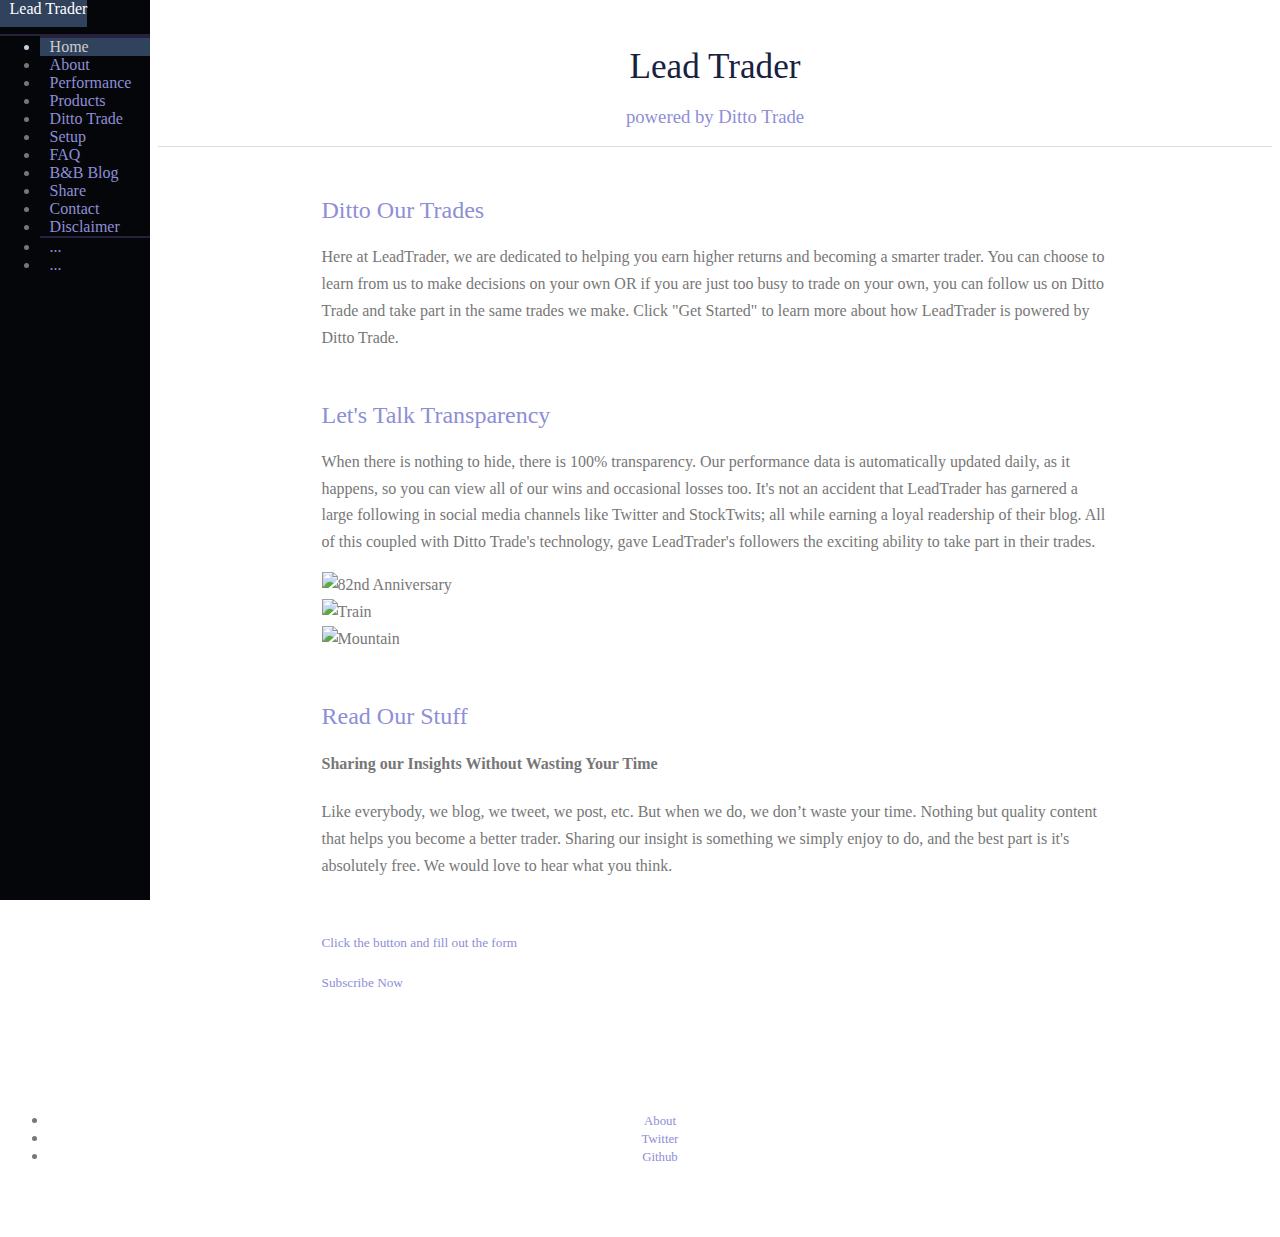
==== index.html @ fba8daff "init" ====
<!doctype html>
<html lang="en">
<head>
    <meta charset="utf-8">
<meta name="viewport" content="width=device-width, initial-scale=1.0">
<meta name="description" content="A layout example with a side menu that hides on mobile, just like the Pure website.">

    <title>LeadTrader &ndash; Demo</title>


<link rel="stylesheet" href="http://yui.yahooapis.com/pure/0.3.0/pure-min.css">
<link rel="stylesheet" href="css/layouts/index.css">

</head>
<body>
<div id="layout">
    <!-- Menu toggle -->
    <a href="#menu" id="menuLink" class="menu-link">
        <!-- Hamburger icon -->
        <span></span>
    </a>

    <div id="menu">
        <div class="pure-menu pure-menu-open">
            <a class="pure-menu-heading">Lead Trader</a>
    <ul>
            <li class="pure-menu-selected menu-item-divided"><a href="index.html">Home</a></li>
                <li><a href="aboutus.html">About</a></li>
                
                <li><a href="aboutus.html#performance">Performance</a></li>
                <li><a href="pricing.html">Products</a></li>
                <li><a href="dittotrade.html">Ditto Trade</a></li>
                <li><a href="dittotrade.html#setup">Setup</a></li>
                <li><a href="dittotrade.html#faq">FAQ</a></li>
                
                <li><a href="blog.html">B&ampB Blog</a></li>
                <li><a href="blog.html">Share</a></li>
                <li><a href="contactus.html">Contact</a></li>
                <li><a href="disclaimer.html">Disclaimer</a></li>
                <li class="menu-item-divided">
                    <a href="http://yui.github.io/skinbuilder/?mode=pure">...</a>
                </li>
                <li><a href="http://yuilibrary.com/">...</a></li>
                </ul>
        </div>
    </div>


<div class="pure-u-1">
            <div class="header">
                <h1>Lead Trader</h1>
                <h3>powered by Ditto Trade</h3>
            </div>
   

        <div class="content">
            <h2 class="content-subhead">Ditto Our Trades</h2>
            <div class="post-description"><p>
                Here at LeadTrader, we are dedicated to helping you earn higher returns and becoming a smarter trader.  You can choose to learn from us to make decisions on your own OR if you are just too busy to trade on your own, you can follow us on Ditto Trade and take part in the same trades we make. Click "Get Started" to learn more about how LeadTrader is powered by Ditto Trade.
            </p>
            </div>

            <div class="post-description">
            <h2 class="content-subhead">Let's Talk Transparency</h2>
            <p>
                When there is nothing to hide, there is 100% transparency. Our performance data is automatically updated daily, as it happens, so you can view all of our wins and occasional losses too. It's not an accident that LeadTrader has garnered a large following in social media channels like Twitter and StockTwits; all while earning a loyal readership of their blog.  All of this coupled with Ditto Trade's technology, gave LeadTrader's followers the exciting ability to take part in their trades.
            </p>

            <div class="pure-g-r">
                <div class="pure-u-1-3">
                    <img src="http://farm8.staticflickr.com/7331/11820047683_09beacb2be.jpg" alt="82nd Anniversary">
                </div>
                <div class="pure-u-1-3">
                    <img src="http://farm3.staticflickr.com/2841/11820746036_78ee80d33a.jpg" alt="Train">
                </div>

                <div class="pure-u-1-3">
                    <img src="http://farm6.staticflickr.com/5536/11820191244_282bd4f103.jpg" alt="Mountain">
                </div>
            </div>
        </div>
        <div class="post-description">    
            <h2 class="content-subhead">Read Our Stuff</h2>
            <h4>Sharing our Insights Without Wasting Your Time</h4>
            <p>
                Like everybody, we blog, we tweet, we post, etc.  But when we do, we don’t waste your time.  Nothing but quality content that helps you become a better trader.  Sharing our insight is something we simply enjoy to do, and the best part is it's absolutely free.  We would love to hear what you think.
            </p>


        <!-- ***************** Modal ****************** -->                     
    
        <h5 class="content-subhead">Click the button and fill out the form</5>
        <p><a href="#myModal" role="button" class="pure-button pure-button-primary" data-toggle="modal">Subscribe Now</a>
        </p>    
    <div id="myModal" class="modal hide fade" tabindex="-1" role="dialog" aria-labelledby="myModalLabel" aria-hidden="true">
            <div class="modal-header">
                <h1 id="myModalLabel">Newsletter</h1>
            </div>
            <div class="modal-body">
                <form class="pure-form pure-form-stacked">
                    <legend>Signup Form</legend>
                    <label for="Name">Name</label>
                    <input id="Name" type="text" placeholder="Name">
                    <label for="Email">Email</label>
                    <input id="Email" type="password" placeholder="Email">
                    <label for="confirm email">Confirm Email</label>
                    <input id="Email" type="text" placeholder="Confirm Email">
                    <label for="State">State</label>
                    <select id="State">
                            <option>CA</option>
                            <option>CO</option>
                            <option>IL</option>
                            <option>NY</option>
                    </select>
                    <label class="pure-checkbox">
                            <input type="checkbox"> Remember me
                    </label>
            </form>
    </div>
                <div class="modal-footer">
                    <button class="pure-button" data-dismiss="modal" aria-hidden="true">Close</button>
                    <button class="pure-button pure-button-primary">Submit</button>
            </div>
    <script src="http://code.jquery.com/jquery-1.9.1.js"></script>
    <script src="http://netdna.bootstrapcdn.com/twitter-bootstrap/2.3.1/js/bootstrap.min.js"></script>
    </div>


<!--  ____________________________________________END MODAL INFO__________________________     -->
            
        </div>
        </div>
    </div>
</div>
        <footer class="footer">
                <div class="pure-menu pure-menu-horizontal pure-menu-open">
                    <ul>
                        <li><a href="http://purecss.io/">About</a></li>
                        <li><a href="http://twitter.com/yuilibrary/">Twitter</a></li>
                        <li><a href="http://github.com/yui/pure/">Github</a></li>
                    </ul>
                </div>
            </footer>
        </div>
    </div>
</div>
<script src="js/ui.js"></script>



</body>
</html>
---- css/layouts/index.css ----
@font-face {
    @import url(http://fonts.googleapis.com/css?family=Source+Sans+Pro:300,400,600);
}

body {
    color: #777;
    font-size: 100%
  }

/*
Add transition to containers so they can push in and out.
*/
#layout,
#menu,
.menu-link {
    -webkit-transition: all 0.2s ease-out;
    -moz-transition: all 0.2s ease-out;
    -ms-transition: all 0.2s ease-out;
    -o-transition: all 0.2s ease-out;
    transition: all 0.2s ease-out;
}

/*
This is the parent `<div>` that contains the menu and the content area.
*/
#layout {
    padding-left: 150px; /* left col width "#menu" */
    left: 0;
}
/*
    All anchors inside the menu should be styled like this.
    */
    #menu a {
        color: #21408;
        border: none;
        padding: 0.6em 0 0.6em 0.6em;
    }

    /*
    Remove all background/borders, since we are applying them to #menu.
    */
     #menu .pure-menu,
     #menu .pure-menu ul {
        border: none;
        background: transparent;
    }

    /*
    Add that light border to separate items into groups.
    */
    #menu .pure-menu ul,
    #menu .pure-menu .menu-item-divided {
        border-top: 2px solid #28213D;
    }

        /*
        Change color of the anchor links on hover/focus.
        */
        #menu .pure-menu li a:hover,
        #menu .pure-menu li a:focus {
            border: 2px solid #28213D;
            color: #18213d;
            text-decoration: none;
        }

    /*
    This styles the selected menu item `<li>`.
    */
    #menu .pure-menu-selected,
    #menu .pure-menu-heading {
        background: #30425C;
        color: #c4cde8;
    }
        /*
        This styles a link within a selected menu item `<li>`.
        */
        #menu .pure-menu-selected a {
            color: #ccc;
        }

    /*
    This styles the menu heading.
    */

    #menu .pure-menu-heading {
        font-weight: 300;
        color: #fff;
        margin: 0;    
      }
/*
The content `<div>` is where all your content goes.
*/

a {
    text-decoration: none;
    color: #8e8ed6;
  }

.content {
    margin: 0 auto;
    padding: 0 2em;
    max-width: 787px;
    margin-bottom: 50px;
    line-height: 1.68em;
    font-size: 100%;
}

.header {
     margin: 0;
     color: #18213d;
     text-align: center;
     padding: 2em 2em 0;
     border-bottom: 1px solid #ddd;
 }
    .header h1 {
        margin: 0.2em 0;
        font-size: 2.2em;
        font-weight: 300;
    }
     .header h2 {
        font-weight: 300;
        color: #8e8ed6;
        padding: 0;
        margin-top: 0;
    }

    .header h3 {
      font-weight: 300;
      color: #8e8ed6;
    }

.content-subhead {
    margin: 50px 0 20px 0;
    font-weight: 300;
    color: #8e8ed6;
}

/** ----- POST  ---- **/

.content-subhead-disclaimer {
    text-transform: uppercase;
    color: #aaa;
    border-bottom: 1px solid #eee;
    margin: 50px 0 25px 0;
    padding-bottom: 5px;
    font-size: 100%;
    font-weight: 300;
    letter-spacing: 0.1em;
}


.post {
    padding-bottom: 1.2em;
}

.post-title {
    font-size: 150%;
    font-weight: 300;
    color: #8e8ed6;
    margin-bottom: 0.5em;
}

.post-meta {
    color: #999;
    font-size: 80%;
    margin: 0;
    padding-top: 5px;
    padding-bottom: 5px;
}

.post-header {
    margin-bottom: 0;
}
.post-category {
    margin: 0 0.1em;
    padding: 0.3em 1em;
    color: #fff;
    background: #999;
    font-size: 80%;
}
    .post-category-design {
        background: #5aba59;
    }
    .post-category-pure {
        background: #4d85d1;
    }
    .post-category-yui {
        background: #8156a7;
    }
    .post-category-js {
        background: #df2d4f;
    }
/* _______________________Blog Page____________________ */

.post-avatar {
    border-radius: 50px;
    float: right;
    margin-left: 1em;
}

.post-images {
    margin: 1em 0;
}
.post-image-meta {
    margin-top: -3.5em;
    margin-left: 1em;
    color: #fff;
    text-shadow: 0 1px 1px #333;
}
/* _______________________Blog Page____________________ */

.footer {
    text-align: center;
    padding: 3em 0;
}
    .footer a {
        color: rgb(142, 142, 214);
        font-size: 80%;
}
.footer .pure-menu a:hover,
.footer .pure-menu a:focus {
    background: none;
}

/* ---------------------------------------------------------- Pricing ---------------- */
/*
 * -- BANNER --* The top banner with the headings. By using a combination* of `display: table;` and `display: table-cell;`, we can* vertically center the text.*/

 .l-content {
    margin: 0;
}

.l-box {
    padding: 1em;
}

.l-box p{
    line-height: 1.8em;
}
.banner {
    background: transparent url('http://farm3.staticflickr.com/2868/11423254635_fea3c0839f_c.jpg') 0 0 no-repeat fixed;
    text-align: center;
    padding-bottom: 0em;
    background-size: cover;
    height: 250px;
    width: 100%;
    margin-bottom: 3em;
    display: table;
}

    .banner-head {
        display: table-cell;
        vertical-align: middle;
        margin-bottom: 0;
        padding-top: .65em;
        font-size: 2.8em;
        color: #F7C457;
        font-weight: 500;
        text-shadow: 0 1px 1px #000;
        text-transform: uppercase;
    }

/** -- PRICING TABLE WRAPPER --* This element wraps up all the pricing table elements*/
 .pricing-tables,
 .information {
    max-width: 787px;
    margin: 0 auto;
 }
.pricing-tables {
    margin-bottom: 3.125em;
    text-align: center;
}

/*.pricing-tables-price {letter-spacing: 20px;}*/

/** -- PRICING TABLE  --* Every pricing table has the .pricing-table class*/
.pricing-table {
    border: 1px solid #ddd;
    margin: 0 0.5em;
    padding: 0 0 3em;
}

/** -- PRICING TABLE HEADER COLORS --* Choose a different color based on the type of pricing table.*/
.pricing-table-free .pricing-table-header {
    background: #6C8A87;
}

.pricing-table-biz .pricing-table-header {
    background: #527492;
}

/** -- PRICING TABLE HEADER --* By default, a header is black/white, and has some styles for its <h2> name.*/
.pricing-table-header {
    background: #CFA854;
    color: #fff;
}
    .pricing-table-header h2 {
        margin: 0;
        padding-top: 2em;
        font-size: 1em;
        font-weight: normal;
    }
/** -- PRICING TABLE PRICE --* Styles for the price and the corresponding <span>per month</span>*/
.pricing-table-price {
    font-size: 4em;
    margin: 0.2em 0 0;
    font-weight: 100;
}
    .pricing-table-price span {
        display: block;
        text-transform: uppercase;
        font-size: 0.2em;
        padding-bottom: 2em;
        font-weight: 400;
        color: rgba(255, 255, 255, 0.5);
        *color: #fff;
    }
/** -- PRICING TABLE LIST --* Each pricing table has a <ul> which is denoted by the .pricing-table-list class*/
.pricing-table-list {
    list-style-type: none;
    margin: 0;
    padding: 0;
    text-align: center;
}
/** -- PRICING TABLE LIST ELEMENTS --* Styles for the individual list elements within each pricing table*/
.pricing-table-list li {
    padding: 0.8em 0;
    background: #f7f7f7;
    border-bottom: 1px solid #e7e7e7;
}
/** -- PRICING TABLE BUTTON -- * Styles for the "Choose" button at the bottom of a pricing table. * This inherits from Pure Button.*/
.button-choose {
    border: 1px solid #ccc;
    background: #fff;
    color: #333;
    border-radius: 2em;
    font-weight: bold;
    position: relative;
    bottom: -1.5em;
}

.information-head {
    font-weight: 500;
    line-height: 1.6em;
    color:#8E8ED6;
}

.information.pure-g-r {
  max-width: 80%;
}
/** ----- End Pricing -------------------------------------------------------- **/



/*The `#menu` `<div>` is the parent `<div>` that contains the `.pure-menu` that
appears on the left side of the page.
By using the combination of `position: fixed; top: 0; bottom:0;`, we can make
the menu have 100% height and be fixed on the page as the rest of it scrolls.*/
#menu {
    margin-left: -150px; /* this should be "#menu" width */
    width: 150px;
    position: fixed;
    top: 0;
    left: 150px; /* this should be "#menu" width */
    bottom: 0;
    z-index: 1; /* so the menu or its navicon stays above all content */
    background: #05060a;
    overflow-y: auto;
    -webkit-overflow-scroll: touch; /* for smooth scrolling on mobile */
}
    

/* -- Dynamic Button For Responsive Menu -------------------------------------*/

/*
The button to open/close the Menu is custom-made and not part of Pure. Here's
how it works:
*/

/*
`.menu-link` represents the responsive menu toggle that shows/hides on
small screens.
*/
.menu-link {
    display: none; /* show this only on small screens */
    top: 0;
    left: 150px; /* `#menu`'s width */
    background: #000; /* change this value to increase/decrease button size */
    z-index: 10;
    width: 2em;
    height: auto;
    padding: 2.2em 1.6em;
}

    .menu-link:hover,
    .menu-link:focus {
        background: #000;
    }

    .menu-link span {
        position: relative;
        display: block;
    }

    .menu-link span,
    .menu-link span:before,
    .menu-link span:after {
        background-color: #fff;
        width: 100%;
        height: 0.2em;
    }

        .menu-link span:before,
        .menu-link span:after {
            position: absolute;
            margin-top: -0.6em;
            content: " ";
        }

        .menu-link span:after {
            margin-top: 0.6em;
        }


/*************  MODAL CSS *************/

.modal-backdrop {
  position: fixed;
  top: 0;
  right: 0;
  bottom: 0;
  left: 0;
  z-index: 1040;
  background-color: #000000;
}

.modal-backdrop.fade {
  opacity: 0;
}

.modal-backdrop,
.modal-backdrop.fade.in {
  opacity: 0.8;
  filter: alpha(opacity=80);
}

.modal {
  position: fixed;
  top: 10%;
  left: 50%;
  z-index: 1050;
  width: 560px;
  margin-left: -280px;
  background-color: #ffffff;
  border: 1px solid #999;
  border: 1px solid rgba(0, 0, 0, 0.3);
  *border: 1px solid #999;
  -webkit-border-radius: 6px;
     -moz-border-radius: 6px;
          border-radius: 6px;
  outline: none;
  -webkit-box-shadow: 0 3px 7px rgba(0, 0, 0, 0.3);
     -moz-box-shadow: 0 3px 7px rgba(0, 0, 0, 0.3);
          box-shadow: 0 3px 7px rgba(0, 0, 0, 0.3);
  -webkit-background-clip: padding-box;
     -moz-background-clip: padding-box;
          background-clip: padding-box;
}

.modal.fade {
  top: -25%;
  -webkit-transition: opacity 0.3s linear, top 0.3s ease-out;
     -moz-transition: opacity 0.3s linear, top 0.3s ease-out;
       -o-transition: opacity 0.3s linear, top 0.3s ease-out;
          transition: opacity 0.3s linear, top 0.3s ease-out;
}

.modal.fade.in {
  top: 10%;
}

.modal-header {
  padding: 9px 15px;
  border-bottom: 1px solid #eee;
}

.modal-header .close {
  margin-top: 2px;
}

.modal-header h3 {
  margin: 0;
  line-height: 30px;
}

.modal-body {
  position: relative;
  max-height: 400px;
  padding: 15px;
  overflow-y: auto;
}

.modal-form {
  margin-bottom: 0;
}

.modal-footer {
  padding: 14px 15px 15px;
  margin-bottom: 0;
  text-align: right;
  background-color: #f5f5f5;
  border-top: 1px solid #ddd;
  -webkit-border-radius: 0 0 6px 6px;
     -moz-border-radius: 0 0 6px 6px;
          border-radius: 0 0 6px 6px;
  *zoom: 1;
  -webkit-box-shadow: inset 0 1px 0 #ffffff;
     -moz-box-shadow: inset 0 1px 0 #ffffff;
          box-shadow: inset 0 1px 0 #ffffff;
}

.modal-footer:before,
.modal-footer:after {
  display: table;
  line-height: 0;
  content: "";
}

.modal-footer:after {
  clear: both;
}

.modal-footer .btn + .btn {
  margin-bottom: 0;
  margin-left: 5px;
}

.modal-footer .btn-group .btn + .btn {
  margin-left: -1px;
}

.modal-footer .btn-block + .btn-block {
  margin-left: 0;
}

.hide {
  display: none;
}

.show {
  display: block;
}

.fade {
  opacity: 0;
  -webkit-transition: opacity 0.15s linear;
     -moz-transition: opacity 0.15s linear;
       -o-transition: opacity 0.15s linear;
          transition: opacity 0.15s linear;
}

.fade.in {
  opacity: 1;
}

/*************************************************************************************** END MODAL *******/


/********************* Table *************************/
/* foundational CSS */
.pure-skin-mine .pure-table {
    /* Remove spacing between table cells (from Normalize.css) */
    border-collapse: collapse;
    border-spacing: 0;
    empty-cells: show;
    border: 1px solid #d7dce5;
}

.pure-skin-mine .pure-table caption {
    color: #adadad;
    font: italic 85%/1 arial, sans-serif;
    padding: 1em 0;
    text-align: center;
}

.pure-skin-mine .pure-table td,
.pure-skin-mine .pure-table th {
    border-left: 1px solid #D7DCE5;/* inner column border */
    border-width: 0 0 0 1px;
    font-size: 90%;
    margin: 2em 0;
    text-align: center;
    line-height: 1.4em;
    overflow: visible; /*to make ths where the title is really long work*/
    padding: 0.3em 2em; /* cell padding */
}

.pure-skin-mine .pure-table td:first-child,
.pure-skin-mine .pure-table th:first-child {
    border-left-width: 0;
}

.pure-skin-mine .pure-table thead {
    background-color: #C0BFC2;
    color: #05060a;
    text-align: center;
    vertical-align: middle;
}

/*striping: even - #fff (white) odd  - #f2f2f2 (light gray)*/
.pure-skin-mine .pure-table td {
    background-color: #FCFFFF;
    color: #323c4e;
}
.pure-skin-mine .pure-table-odd td {
    background-color: #d7dce5;
    color: #1e242f;
}

#red {
  background: #DBC0CD;
}

#green {
  background: #92d3b4;
}
/* nth-child selector for modern browsers */
.pure-skin-mine .pure-table-striped tr:nth-child(2n-1) td {
    background-color: #E3E5E6;
    color: #1e242f;
}


/* -- Responsive Styles (Media Queries) ------------------------------------- */
/* Hides the menu at `767px`, but modify this based on your app's needs.*/

@media (max-width: 767px) {

    .header {
        text-align: left;
    }

    /*
    Navigation Push styles.
    */
    #layout {
        position: relative;
        padding-left: 0;
    }
        #layout.active {
            position: relative;
            left: 150px;
        }
            #layout.active #menu {
                left: 150px;
                width: 150px;
            }

    #menu {
        left: 0;
        font-size:100%;
    }

    .menu-link {
        position: fixed;
        left: 0;
        display: block; /* show the button on small screens */
    }

    #layout.active .menu-link {
        left: 150px;
    }
/* from pricing.css */
    .banner-head {
        font-size: 3em;
    }
    .pricing-table {
        margin-bottom: 2em;
    }

}
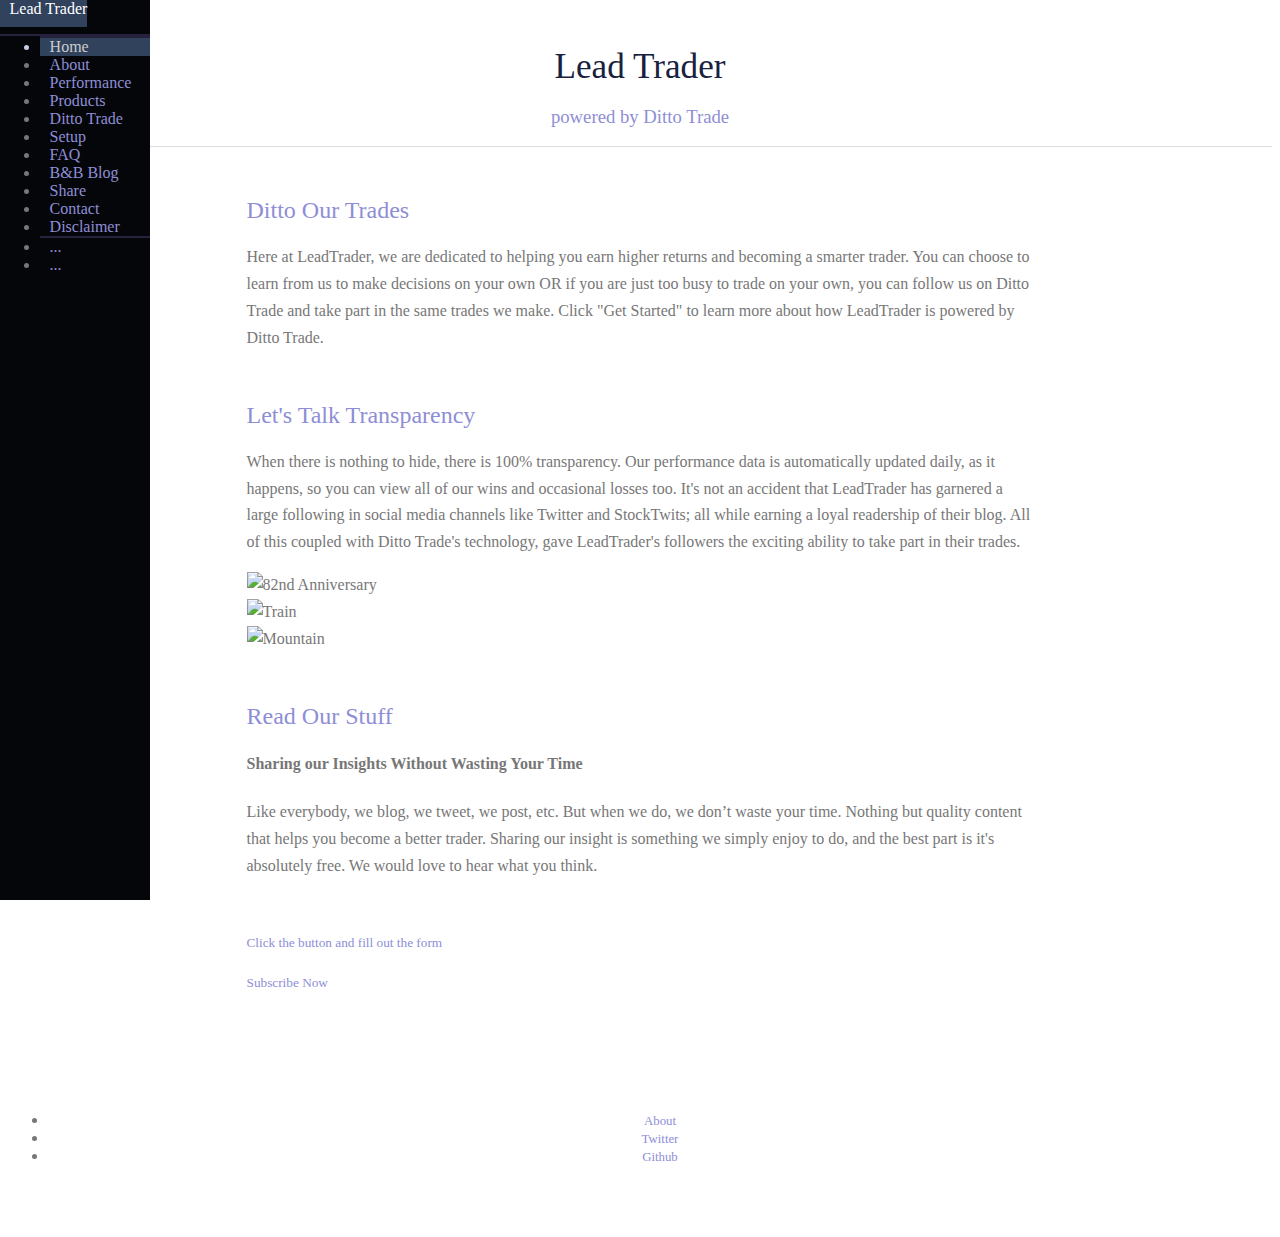
==== commit d5939f3d: "Links updated" ====
--- a/index.html
+++ b/index.html
@@ -13,7 +13,7 @@
 
 </head>
 <body>
-<div id="layout">
+<div id=
     <!-- Menu toggle -->
     <a href="#menu" id="menuLink" class="menu-link">
         <!-- Hamburger icon -->
--- a/css/layouts/index.css
+++ b/css/layouts/index.css
@@ -21,7 +21,7 @@
 }
 
 /*
-This is the parent `<div>` that contains the menu and the content area.
+This ish
 */
 #layout {
     padding-left: 150px; /* left col width "#menu" */
